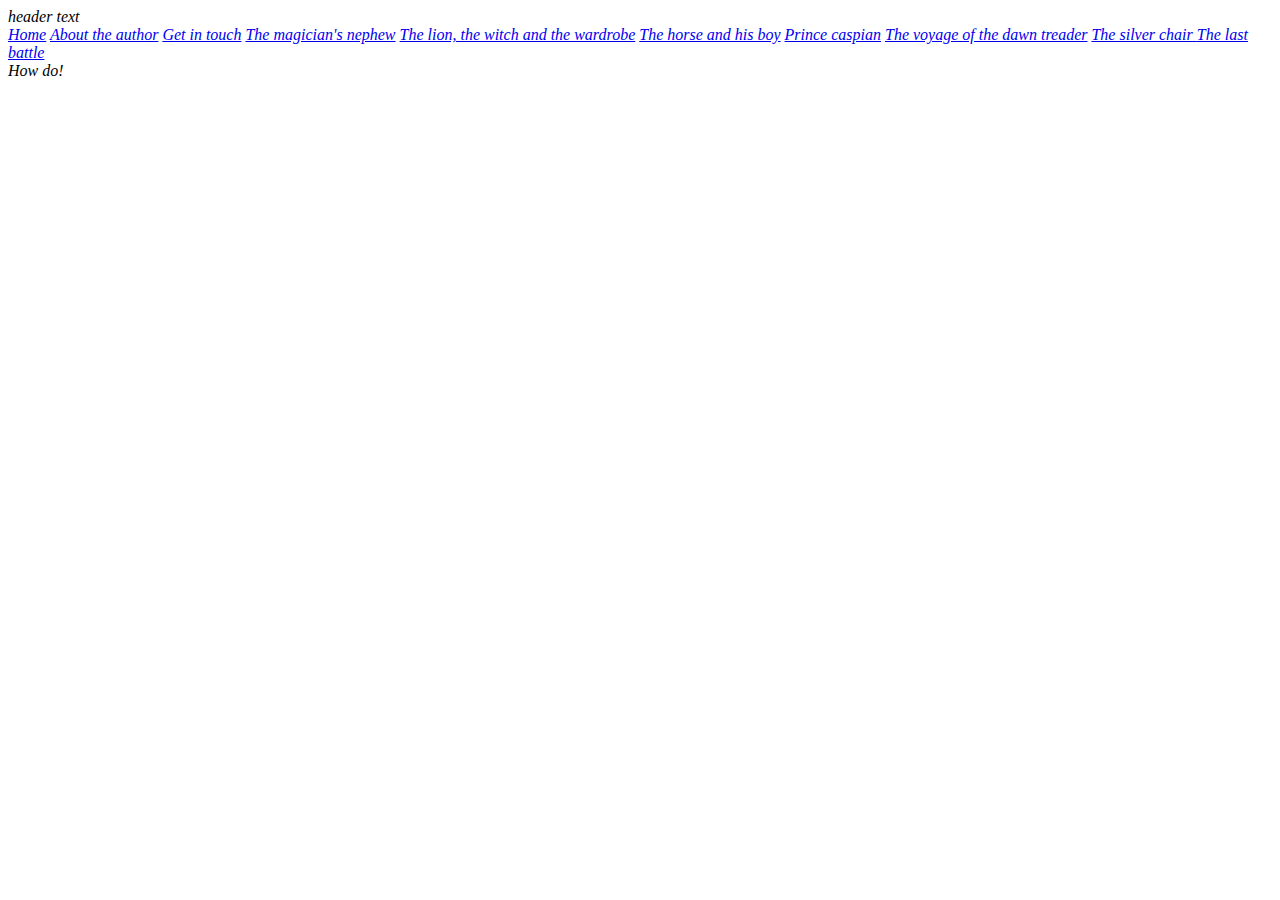
==== about the author.html @ fcf093dd "add provisional placeholder text for nav bar and links to all pages" ====
<!DOCTYPE html>
<html lang="en">

<head>
    <meta charset="UTF-8">
    <meta http-equiv="X-UA-Compatible" content="IE=edge">
    <meta name="viewport" content="width=device-width, initial-scale=1.0">
    <meta name="content" content="a wesite about the chronicles of narnia series by cs lewis">
    <meta name="keywords" content="Narnia, chromicles of narnia, narnia stories, narnia books, narnia stories">

    <link rel="stylesheet" href="assets/css/style.css">
    <title>The Chronicles of Narnia By Cs Lewis</title>
</head>

<body>
    <header>header text</header>
    <div class="sidenav">
        <a href="#">Home</a>
        <a href="#">About the author</a>
        <a href="#">Get in touch</a>
        <a href="#">The magician's nephew</a>
        <a href="#">The lion, the witch and the wardrobe</a>
        <a href="#">The horse and his boy</a>
        <a href="#">Prince caspian</a>
        <a href="#">The voyage of the dawn treader</a>
        <a href="#">The silver chair </a>
        <a href="#">The last battle</a>
        
    
    </div>
    How do!
</body>

</html>
---- assets/css/style.css ----
body {
    font-style: italic;
}
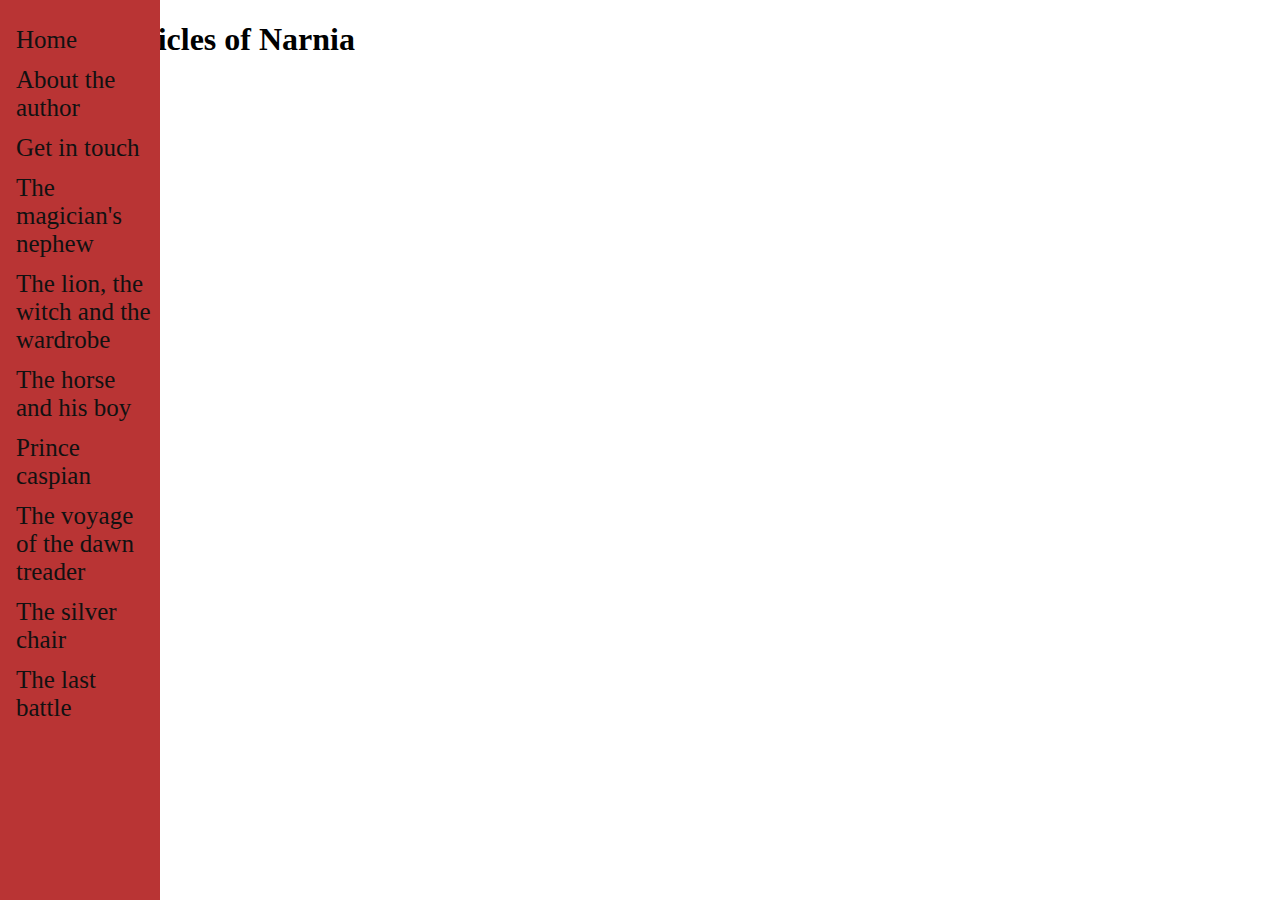
==== commit 638c3d98: "added header html elements and text" ====
--- a/about the author.html
+++ b/about the author.html
@@ -13,7 +13,12 @@
 </head>
 
 <body>
-    <header>header text</header>
+    <header><div class="header"> 
+        <h1>The Chronicles of Narnia</h1>
+        <h2>by c.s Lewis</h2>
+        
+    </div>
+        header text</header>
     <div class="sidenav">
         <a href="#">Home</a>
         <a href="#">About the author</a>
--- a/assets/css/style.css
+++ b/assets/css/style.css
@@ -1,3 +1,42 @@
+/*code written with assistance of https://www.w3schools.com/howto/howto_css_fixed_sidebar.asp*/
+
 body {
-    font-style: italic;
-}+    font-family: lucida handwriting;
+
+}
+
+.sidenav {
+    width: 160px;
+    position: fixed;
+    z-index: 1;
+    top:0;
+    left:0;
+    bottom:0;
+    background-color: rgb(185, 52, 52);
+    overflow-x: hidden;
+    padding-top: 20px;
+}
+
+.sidenav a {
+    padding: 6px 8px 6px 16px;
+    text-decoration: none;
+    font-size: 25px;
+    color: #111111;
+    display: block;
+
+}
+
+.sidenav a:hover {
+    color: #f1f1f1;
+}
+
+
+
+
+
+
+
+    
+
+
+
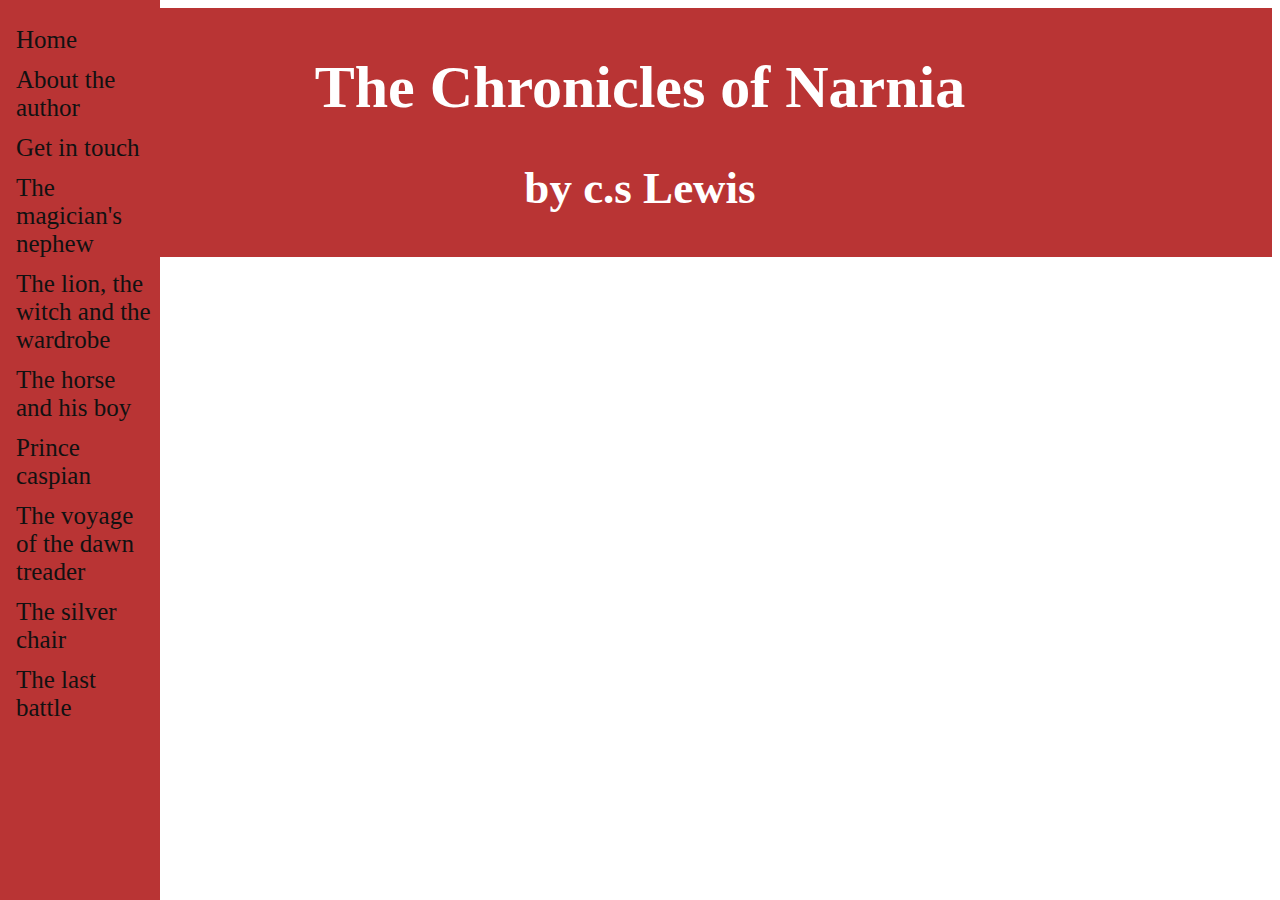
==== commit 9de63170: "initial styling experiments with headers and fonts" ====
--- a/about the author.html
+++ b/about the author.html
@@ -20,16 +20,16 @@
     </div>
         header text</header>
     <div class="sidenav">
-        <a href="#">Home</a>
-        <a href="#">About the author</a>
-        <a href="#">Get in touch</a>
-        <a href="#">The magician's nephew</a>
-        <a href="#">The lion, the witch and the wardrobe</a>
-        <a href="#">The horse and his boy</a>
-        <a href="#">Prince caspian</a>
-        <a href="#">The voyage of the dawn treader</a>
-        <a href="#">The silver chair </a>
-        <a href="#">The last battle</a>
+        <a href="index.html">Home</a>
+        <a href="about the author.html">About the author</a>
+        <a href="get in touch.html">Get in touch</a>
+        <a href="the magician's newphw.html">The magician's nephew</a>
+        <a href="the lion the witch and the wardrobe.html">The lion, the witch and the wardrobe</a>
+        <a href="the horse and his boy.html">The horse and his boy</a>
+        <a href="prince caspian.html">Prince caspian</a>
+        <a href="the voyage of the dawn treader.html">The voyage of the dawn treader</a>
+        <a href="the silver chair.html">The silver chair </a>
+        <a href="the last battle.html">The last battle</a>
         
     
     </div>
--- a/assets/css/style.css
+++ b/assets/css/style.css
@@ -1,3 +1,23 @@
+ /*code written with the assistance of https://www.w3schools.com/howto/howto_css_style_header.asp*/
+
+ .header {
+     padding: 5px;
+     text-align: center;
+     background: rgb(185, 52, 52);
+     color: white;
+     font-size: 30px;
+     
+
+
+ }
+
+ h1, h2 {
+    text-align: center;
+}
+
+
+
+
 /*code written with assistance of https://www.w3schools.com/howto/howto_css_fixed_sidebar.asp*/
 
 body {
